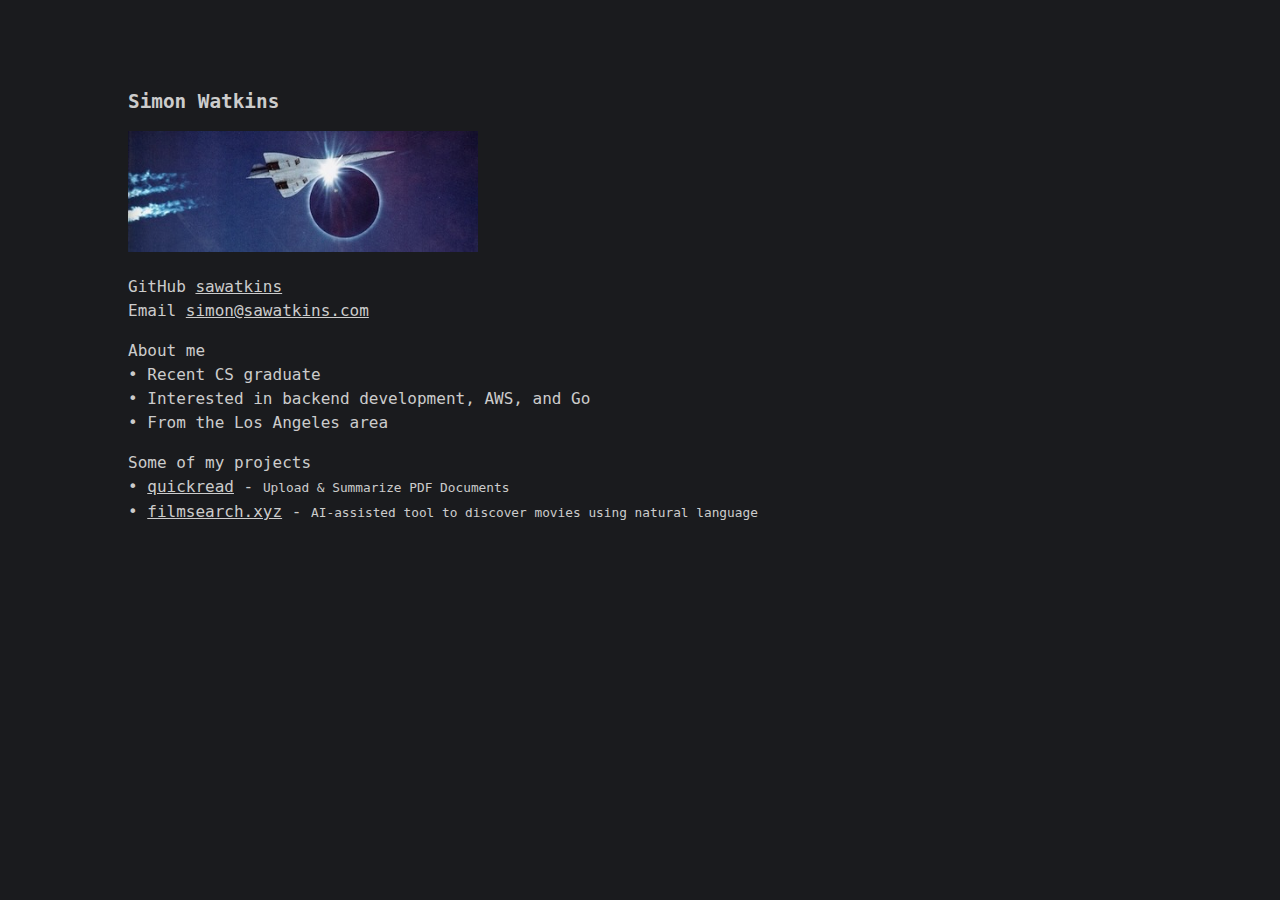
==== index.html @ 3e5701e4 "mobile" ====
<!DOCTYPE html>
<html lang="en">

<head>
	<title>sawatkins</title>
	<meta http-equiv="Content-type" content="text/html; charset=utf-8" />
	<meta name="viewport" content="width=device-width, initial-scale=1">
	<meta name="description" content="Personal Website for Simon Watkins" />
	<meta name="author" content="sawatkins" />
	<link rel="canonical" href="https://sawatkins.com" />
	<link href="style.css" rel="stylesheet" type="text/css" />
	<meta name="robots" content="index, follow">
</head>

<body>
	<div id="header">
		<p>
			<strong class="name">Simon Watkins</strong>
			<!-- <a class="nav" href="/" title="Home">Home</a>
			<a class="nav" href="/about.html" title="About">About</a> -->
		</p>
	</div>
	<img src="pics/concord8.jpeg" alt="" width="350px" height="auto">
	<p>
		GitHub <a href="https://github.com/sawatkins" target="_blank">sawatkins</a><br />
		Email <a href="mailto:simon@sawatkins.com">simon@sawatkins.com</a>
	</p>
	<p>
		About me<br />
		&bull; Recent CS graduate <br />
		&bull; Interested in backend development, AWS, and Go <br />
		&bull; From the Los Angeles area
	</p>
	<p>
		Some of my projects<br />
		&bull; <a href="https://quickread.fly.dev" target="_blank">quickread</a> - <span class="small-text">Upload &
			Summarize PDF
			Documents</span><br />
		&bull; <a href="https://filmsearch.xyz" target="_blank">filmsearch.xyz</a> - <span class="small-text">
			AI-assisted tool to discover movies using natural language</span><br />
		<!-- &bull; <a href="https://github.com/sawatkins/lit2go-dl" target="_blank">lit2go-dl</a> - <span
				class="small-text">Shell script to download free audiobooks</span><br /> -->
	</p>

</body>
---- style.css ----
body {
	margin: 0;
	font-size: 12pt;
	font-family: "Source Code Pro", monospace; /*Merriweather, serif;  'Playfair Display, Metrophobic, Cairo'*/
	line-height: 1.5em;
	background-color: #1a1b1e; /*#222223; /* #2C3639; */
	color: #ccc;
	min-width: 20em;
	max-width: 40em;
	margin-top: 7%;
	margin-left: 10%;
	margin-right: 10%;
	margin-bottom: 7%;
}

@media screen and (max-width: 768px) {
    body {
        margin: 5%;
        min-width: auto;
        max-width: none;
    }
}

img {
	margin-top: 1rem;
    max-width: 100%;
    height: auto;
}

a:link {
	text-decoration: underline;
	color: #ccc;
}

a:visited {
	color: #ccc;
}

/* a:hover {
	background-color: rgba(0, 0, 0, 0.33);
} */

div#header * {
	margin: 0 0.25em 0 0;
}

div#header a {
	text-decoration: none;
	border-bottom: solid 1px #DCD7C9;
}

.small-text {
	font-size: 0.8rem;
}

ul {
	margin-top: none;
}

.name {
	font-size: 14.5pt;
}
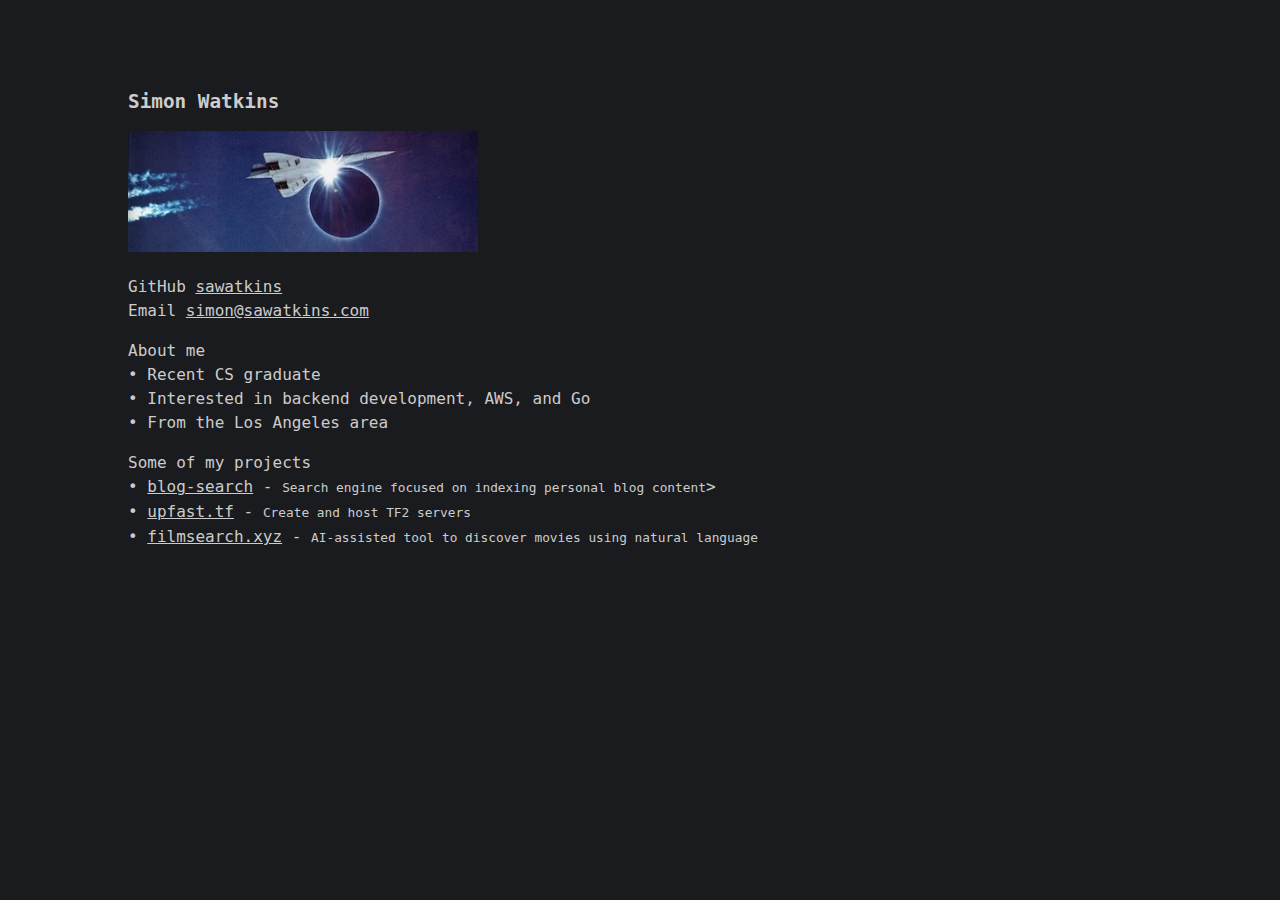
==== commit bfaeb0ea: "Update index.html" ====
--- a/index.html
+++ b/index.html
@@ -2,12 +2,15 @@
 <html lang="en">
 
 <head>
-	<title>sawatkins</title>
+	<title>Simon Watkins</title>
 	<meta http-equiv="Content-type" content="text/html; charset=utf-8" />
 	<meta name="viewport" content="width=device-width, initial-scale=1">
 	<meta name="description" content="Personal Website for Simon Watkins" />
 	<meta name="author" content="sawatkins" />
 	<link rel="canonical" href="https://sawatkins.com" />
+	<!-- <link href="https://fonts.cdnfonts.com/css/univers-lt-std" rel="stylesheet">
+	<link href="https://fonts.cdnfonts.com/css/univers" rel="stylesheet"> -->
+	<link href="https://fonts.cdnfonts.com/css/metrophobic" rel="stylesheet">
 	<link href="style.css" rel="stylesheet" type="text/css" />
 	<meta name="robots" content="index, follow">
 </head>
@@ -33,13 +36,18 @@
 	</p>
 	<p>
 		Some of my projects<br />
-		&bull; <a href="https://quickread.fly.dev" target="_blank">quickread</a> - <span class="small-text">Upload &
+		&bull; <a href="https://blog-search.fly.dev" target="_blank">blog-search</a> - <span class="small-text">Search engine focused on indexing personal blog content</span>><br />
+		&bull; <a href="https://upfast.tf" target="_blank">upfast.tf</a> - <span class="small-text">
+			Create and host TF2 servers</span><br />
+<!-- 		&bull; <a href="https://quickread.fly.dev" target="_blank">quickread</a> - <span class="small-text">Upload &
 			Summarize PDF
-			Documents</span><br />
+			Documents</span><br /> -->
 		&bull; <a href="https://filmsearch.xyz" target="_blank">filmsearch.xyz</a> - <span class="small-text">
 			AI-assisted tool to discover movies using natural language</span><br />
 		<!-- &bull; <a href="https://github.com/sawatkins/lit2go-dl" target="_blank">lit2go-dl</a> - <span
 				class="small-text">Shell script to download free audiobooks</span><br /> -->
 	</p>
 
-</body>+</body>
+
+</html>
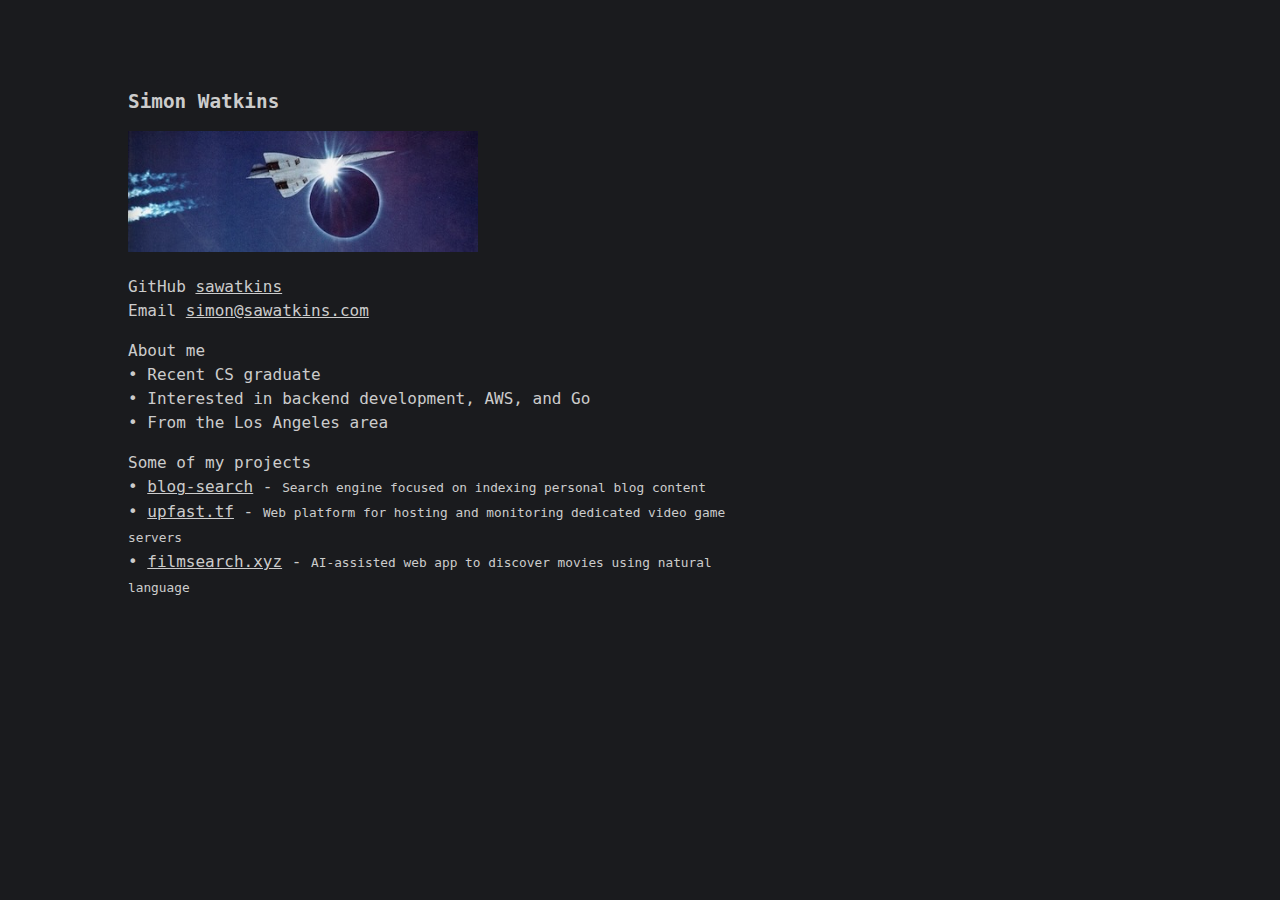
==== commit b593fea5: "Update index.html" ====
--- a/index.html
+++ b/index.html
@@ -36,16 +36,11 @@
 	</p>
 	<p>
 		Some of my projects<br />
-		&bull; <a href="https://blog-search.fly.dev" target="_blank">blog-search</a> - <span class="small-text">Search engine focused on indexing personal blog content</span>><br />
-		&bull; <a href="https://upfast.tf" target="_blank">upfast.tf</a> - <span class="small-text">
-			Create and host TF2 servers</span><br />
-<!-- 		&bull; <a href="https://quickread.fly.dev" target="_blank">quickread</a> - <span class="small-text">Upload &
-			Summarize PDF
-			Documents</span><br /> -->
-		&bull; <a href="https://filmsearch.xyz" target="_blank">filmsearch.xyz</a> - <span class="small-text">
-			AI-assisted tool to discover movies using natural language</span><br />
-		<!-- &bull; <a href="https://github.com/sawatkins/lit2go-dl" target="_blank">lit2go-dl</a> - <span
-				class="small-text">Shell script to download free audiobooks</span><br /> -->
+		&bull; <a href="https://blog-search.fly.dev" target="_blank">blog-search</a> - <span class="small-text">Search engine focused on indexing personal blog content</span><br />
+		&bull; <a href="https://upfast.tf" target="_blank">upfast.tf</a> - <span class="small-text">Web platform for hosting and monitoring dedicated video game servers</span><br />
+		<!-- &bull; <a href="https://quickread.fly.dev" target="_blank">quickread</a> - <span class="small-text">Upload & Summarize PDF Documents</span><br /> -->
+		&bull; <a href="https://filmsearch.xyz" target="_blank">filmsearch.xyz</a> - <span class="small-text">AI-assisted web app to discover movies using natural language</span><br />
+		<!-- &bull; <a href="https://github.com/sawatkins/lit2go-dl" target="_blank">lit2go-dl</a> - <span class="small-text">Shell script to download free audiobooks</span><br /> -->
 	</p>
 
 </body>
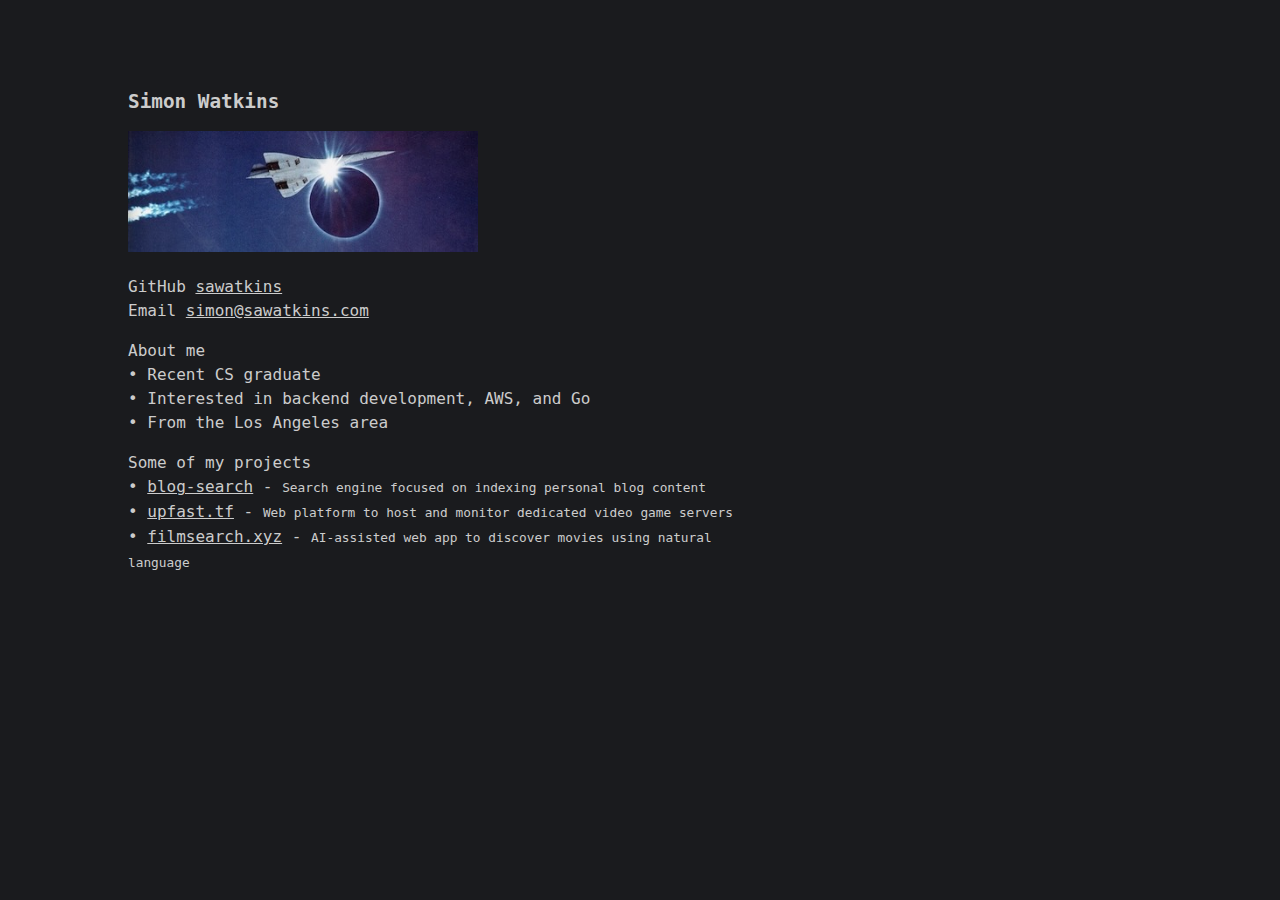
==== commit 4801b36a: "Update index.html" ====
--- a/index.html
+++ b/index.html
@@ -37,7 +37,7 @@
 	<p>
 		Some of my projects<br />
 		&bull; <a href="https://blog-search.fly.dev" target="_blank">blog-search</a> - <span class="small-text">Search engine focused on indexing personal blog content</span><br />
-		&bull; <a href="https://upfast.tf" target="_blank">upfast.tf</a> - <span class="small-text">Web platform for hosting and monitoring dedicated video game servers</span><br />
+		&bull; <a href="https://upfast.tf" target="_blank">upfast.tf</a> - <span class="small-text">Web platform to host and monitor dedicated video game servers</span><br />
 		<!-- &bull; <a href="https://quickread.fly.dev" target="_blank">quickread</a> - <span class="small-text">Upload & Summarize PDF Documents</span><br /> -->
 		&bull; <a href="https://filmsearch.xyz" target="_blank">filmsearch.xyz</a> - <span class="small-text">AI-assisted web app to discover movies using natural language</span><br />
 		<!-- &bull; <a href="https://github.com/sawatkins/lit2go-dl" target="_blank">lit2go-dl</a> - <span class="small-text">Shell script to download free audiobooks</span><br /> -->
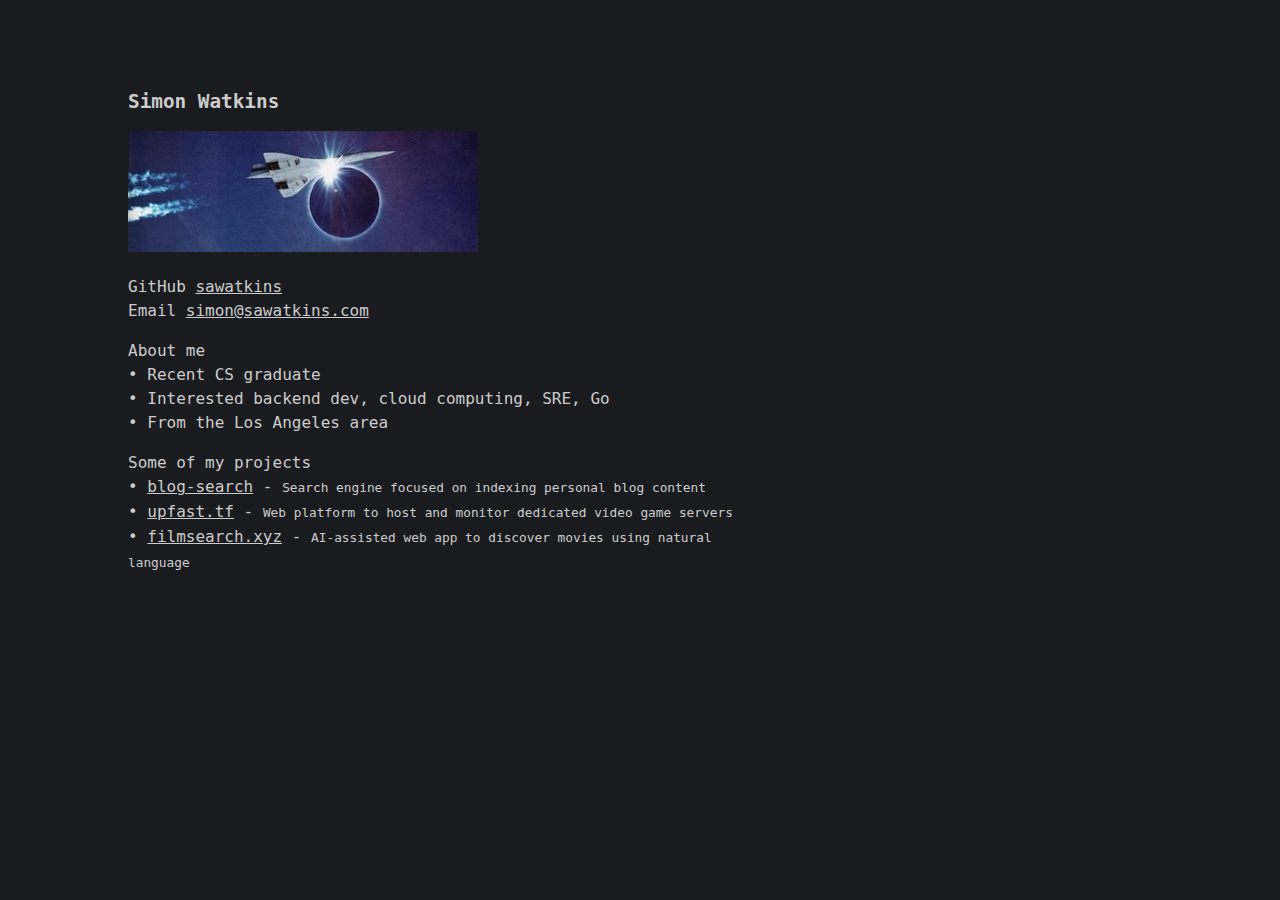
==== commit d2be2d51: "Update index.html" ====
--- a/index.html
+++ b/index.html
@@ -31,7 +31,7 @@
 	<p>
 		About me<br />
 		&bull; Recent CS graduate <br />
-		&bull; Interested in backend development, AWS, and Go <br />
+		&bull; Interested backend dev, cloud computing, SRE, Go <br />
 		&bull; From the Los Angeles area
 	</p>
 	<p>
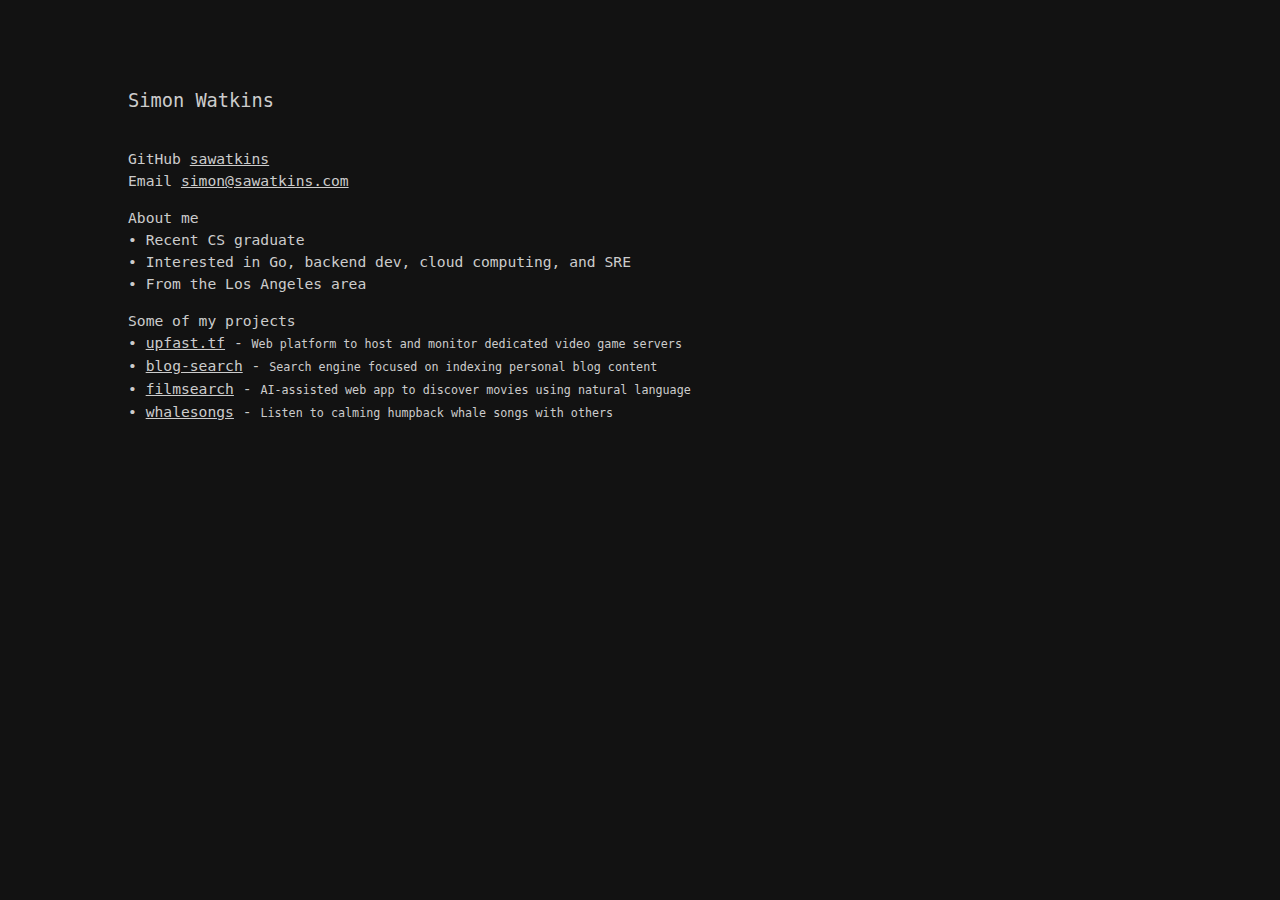
==== commit 9ba33615: "Update index.html" ====
--- a/index.html
+++ b/index.html
@@ -8,22 +8,102 @@
 	<meta name="description" content="Personal Website for Simon Watkins" />
 	<meta name="author" content="sawatkins" />
 	<link rel="canonical" href="https://sawatkins.com" />
-	<!-- <link href="https://fonts.cdnfonts.com/css/univers-lt-std" rel="stylesheet">
-	<link href="https://fonts.cdnfonts.com/css/univers" rel="stylesheet"> -->
-	<link href="https://fonts.cdnfonts.com/css/metrophobic" rel="stylesheet">
-	<link href="style.css" rel="stylesheet" type="text/css" />
+<!-- 	<link href="style.css" rel="stylesheet" type="text/css" /> -->
 	<meta name="robots" content="index, follow">
+	<style>
+		@font-face {
+			font-family: 'sourcecodepro';
+			src: url('fonts/SourceCodePro-VariableFont_wght.ttf') format('truetype');
+			font-weight: normal;
+			font-style: normal;
+		}
+
+		body {
+			margin: 0;
+			font-size: 11pt;
+			font-family: 'sourcecodepro', monospace;
+			/*Merriweather, serif;  'Playfair Display, Metrophobic, Cairo'*/
+			font-optical-sizing: auto;
+			font-weight: 400;
+			font-style: normal;
+			line-height: 1.5em;
+			background-color: #121212; /* #1a1b1e; */
+			/*#222223; /* #2C3639; */
+			color: #ccc;
+			min-width: 20em;
+			max-width: 40em;
+			margin-top: 7%;
+			margin-left: 10%;
+			margin-right: 10%;
+			margin-bottom: 7%;
+		}
+
+		/* #header {
+			font-family: "sourcecodepro", monospace;
+		} */
+
+		@media screen and (max-width: 768px) {
+			body {
+				margin: 5%;
+				min-width: auto;
+				max-width: none;
+			}
+		}
+
+		img {
+			margin-top: 1rem;
+			max-width: 100%;
+			height: auto;
+			border-radius: 4px;
+		}
+
+		a:link {
+			text-decoration: underline;
+			color: #ccc;
+		}
+
+		a:visited {
+			color: #ccc;
+		}
+
+		a:hover {
+			color: #adadad;
+			/* background-color: rgba(0, 0, 0, 0.33); */
+		}
+
+		div#header * {
+			margin: 0 0.25em 0 0;
+		}
+
+		div#header a {
+			text-decoration: none;
+			border-bottom: solid 1px #DCD7C9;
+		}
+
+		.small-text {
+			font-size: 0.8em;
+		}
+
+		ul {
+			margin-top: none;
+		}
+
+		.name {
+			font-size: 14pt;
+		}
+	</style>
 </head>
 
 <body>
 	<div id="header">
-		<p>
-			<strong class="name">Simon Watkins</strong>
-			<!-- <a class="nav" href="/" title="Home">Home</a>
-			<a class="nav" href="/about.html" title="About">About</a> -->
-		</p>
+		<p class="name">Simon Watkins</p>
+		<!-- <p> -->
+			<!-- <strong class="name">Simon Watkins</strong> -->
+			<!-- <a class="nav" href="/" title="Home">Home</a> -->
+			<!-- <a class="nav" href="/about.html" title="About">About</a> -->
+		<!-- </p> -->
 	</div>
-	<img src="pics/concord8.jpeg" alt="" width="350px" height="auto">
+	<img src="pics/concord9.jpeg" alt="" width="350px" height="auto">
 	<p>
 		GitHub <a href="https://github.com/sawatkins" target="_blank">sawatkins</a><br />
 		Email <a href="mailto:simon@sawatkins.com">simon@sawatkins.com</a>
@@ -31,16 +111,20 @@
 	<p>
 		About me<br />
 		&bull; Recent CS graduate <br />
-		&bull; Interested backend dev, cloud computing, SRE, Go <br />
+		&bull; Interested in Go, backend dev, cloud computing, and SRE<br />
 		&bull; From the Los Angeles area
 	</p>
 	<p>
 		Some of my projects<br />
-		&bull; <a href="https://blog-search.fly.dev" target="_blank">blog-search</a> - <span class="small-text">Search engine focused on indexing personal blog content</span><br />
-		&bull; <a href="https://upfast.tf" target="_blank">upfast.tf</a> - <span class="small-text">Web platform to host and monitor dedicated video game servers</span><br />
-		<!-- &bull; <a href="https://quickread.fly.dev" target="_blank">quickread</a> - <span class="small-text">Upload & Summarize PDF Documents</span><br /> -->
-		&bull; <a href="https://filmsearch.xyz" target="_blank">filmsearch.xyz</a> - <span class="small-text">AI-assisted web app to discover movies using natural language</span><br />
-		<!-- &bull; <a href="https://github.com/sawatkins/lit2go-dl" target="_blank">lit2go-dl</a> - <span class="small-text">Shell script to download free audiobooks</span><br /> -->
+		&bull; <a href="https://upfast.tf" target="_blank">upfast.tf</a> - <span class="small-text">Web platform to host
+			and monitor dedicated video game servers</span><br />
+		&bull; <a href="https://blog-search.fly.dev" target="_blank">blog-search</a> - <span class="small-text">Search
+			engine focused on indexing personal blog content</span><br />
+		&bull; <a href="https://filmsearch.xyz" target="_blank">filmsearch</a> - <span class="small-text">AI-assisted
+			web app to discover movies using natural language</span><br />
+		&bull; <a href="https://whalesongs.fm" target="_blank">whalesongs</a> - <span class="small-text">Listen to calming humpback whale songs with others</span><br />
+		<!-- &bull; <a href="https://quickread.fly.dev" target="_blank">quickread</a> - <span class="small-text">Upload &
+			Summarize PDF Documents</span><br /> -->
 	</p>
 
 </body>
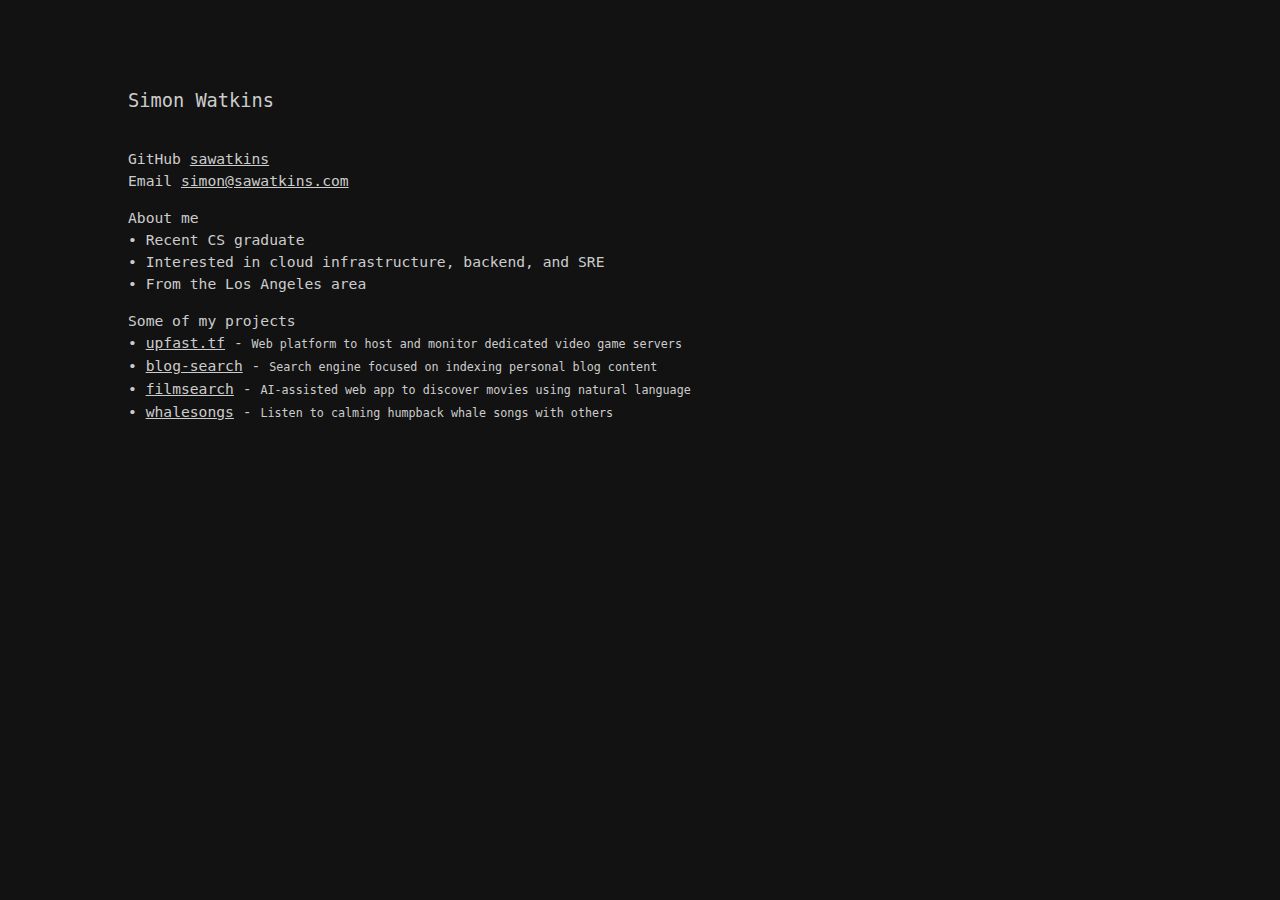
==== commit 51ff11d1: "reword about me section" ====
--- a/index.html
+++ b/index.html
@@ -10,6 +10,7 @@
 	<link rel="canonical" href="https://sawatkins.com" />
 <!-- 	<link href="style.css" rel="stylesheet" type="text/css" /> -->
 	<meta name="robots" content="index, follow">
+	<script defer src="https://umami.sawatkins.com/umami" data-website-id="a09ba6f2-62c6-42af-9731-33385a5bd3f2"></script>
 	<style>
 		@font-face {
 			font-family: 'sourcecodepro';
@@ -111,7 +112,7 @@
 	<p>
 		About me<br />
 		&bull; Recent CS graduate <br />
-		&bull; Interested in Go, backend dev, cloud computing, and SRE<br />
+		&bull; Interested in cloud infrastructure, backend, and SRE<br />
 		&bull; From the Los Angeles area
 	</p>
 	<p>
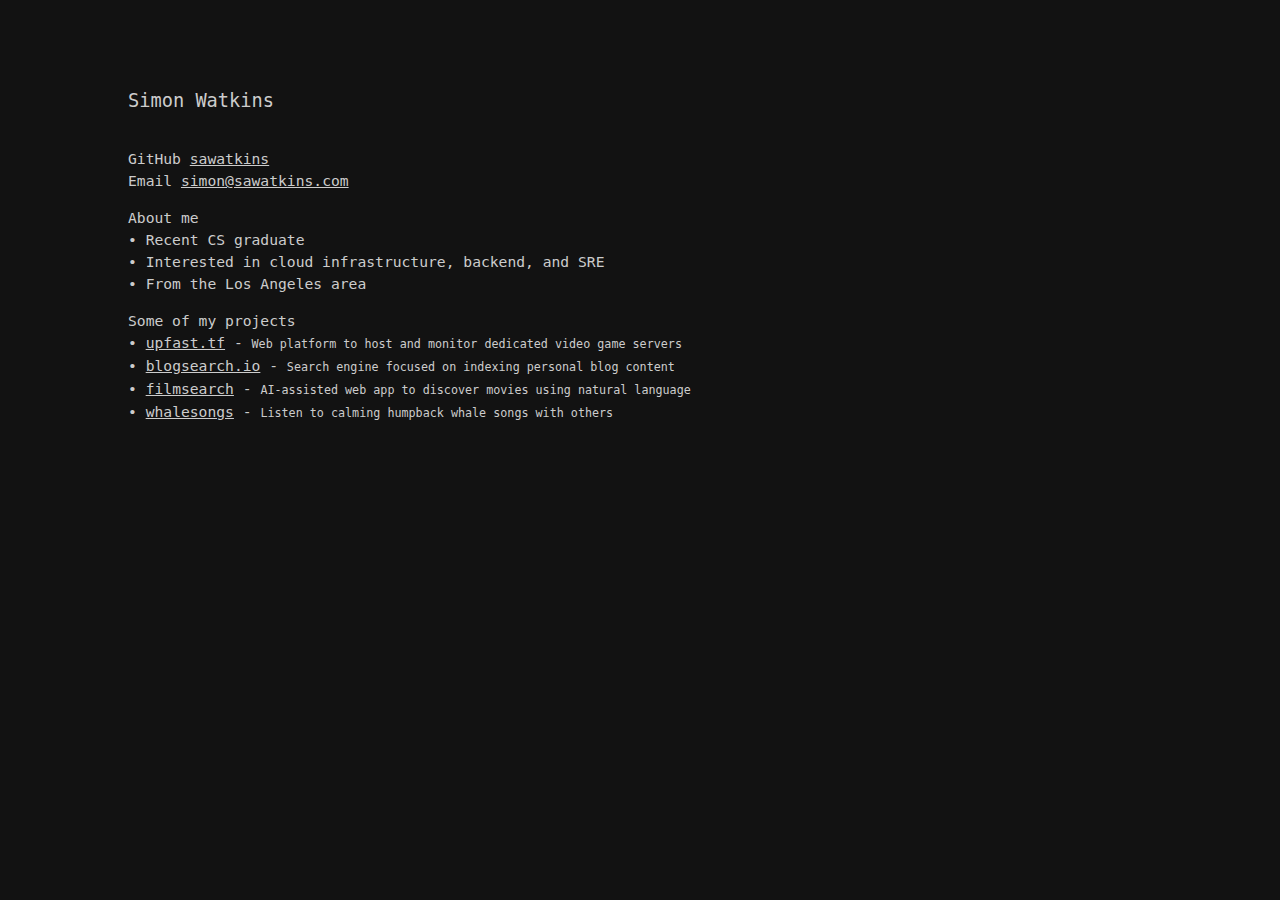
==== commit 4a83360b: "Update index.html" ====
--- a/index.html
+++ b/index.html
@@ -106,7 +106,7 @@
 	</div>
 	<img src="pics/concord9.jpeg" alt="" width="350px" height="auto">
 	<p>
-		GitHub <a href="https://github.com/sawatkins" target="_blank">sawatkins</a><br />
+		GitHub <a href="https://github.com/sawatkins">sawatkins</a><br />
 		Email <a href="mailto:simon@sawatkins.com">simon@sawatkins.com</a>
 	</p>
 	<p>
@@ -117,14 +117,14 @@
 	</p>
 	<p>
 		Some of my projects<br />
-		&bull; <a href="https://upfast.tf" target="_blank">upfast.tf</a> - <span class="small-text">Web platform to host
+		&bull; <a href="https://upfast.tf">upfast.tf</a> - <span class="small-text">Web platform to host
 			and monitor dedicated video game servers</span><br />
-		&bull; <a href="https://blog-search.fly.dev" target="_blank">blog-search</a> - <span class="small-text">Search
+		&bull; <a href="https://blogsearch.io">blogsearch.io</a> - <span class="small-text">Search
 			engine focused on indexing personal blog content</span><br />
-		&bull; <a href="https://filmsearch.xyz" target="_blank">filmsearch</a> - <span class="small-text">AI-assisted
+		&bull; <a href="https://filmsearch.xyz">filmsearch</a> - <span class="small-text">AI-assisted
 			web app to discover movies using natural language</span><br />
-		&bull; <a href="https://whalesongs.fm" target="_blank">whalesongs</a> - <span class="small-text">Listen to calming humpback whale songs with others</span><br />
-		<!-- &bull; <a href="https://quickread.fly.dev" target="_blank">quickread</a> - <span class="small-text">Upload &
+		&bull; <a href="https://whalesongs.fm">whalesongs</a> - <span class="small-text">Listen to calming humpback whale songs with others</span><br />
+		<!-- &bull; <a href="https://quickread.fly.dev">quickread</a> - <span class="small-text">Upload &
 			Summarize PDF Documents</span><br /> -->
 	</p>
 
